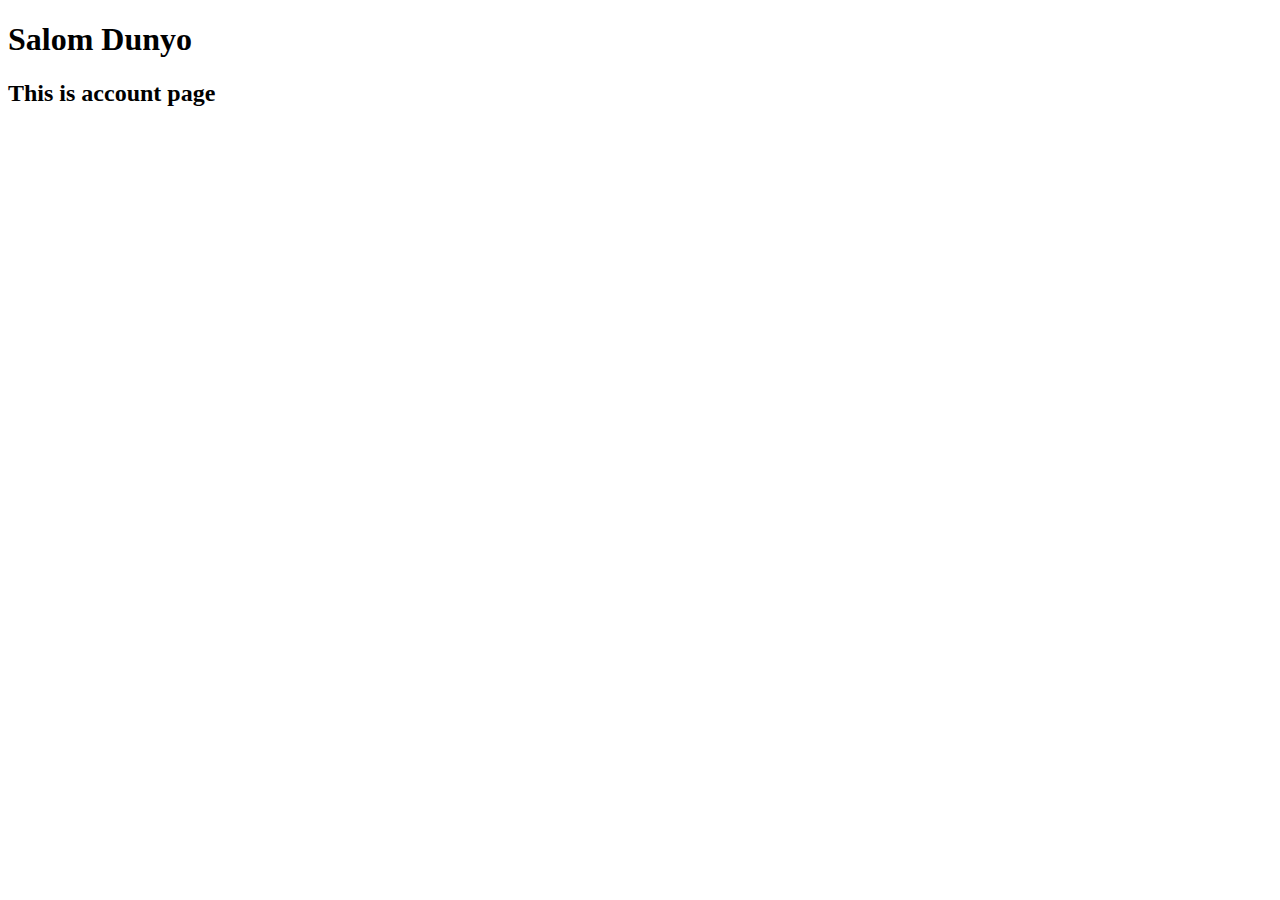
==== templates/account.html @ 63e7a99f "add paths" ====
<!DOCTYPE html>
<html lang="en">
    <head>
        <meta charset="UTF-8">
        <title>Account_page</title>
    </head>
    <body>
        <h1>
            Salom Dunyo
        </h1>
        <h2>
            This is account page
        </h2>
    </body>
</html>
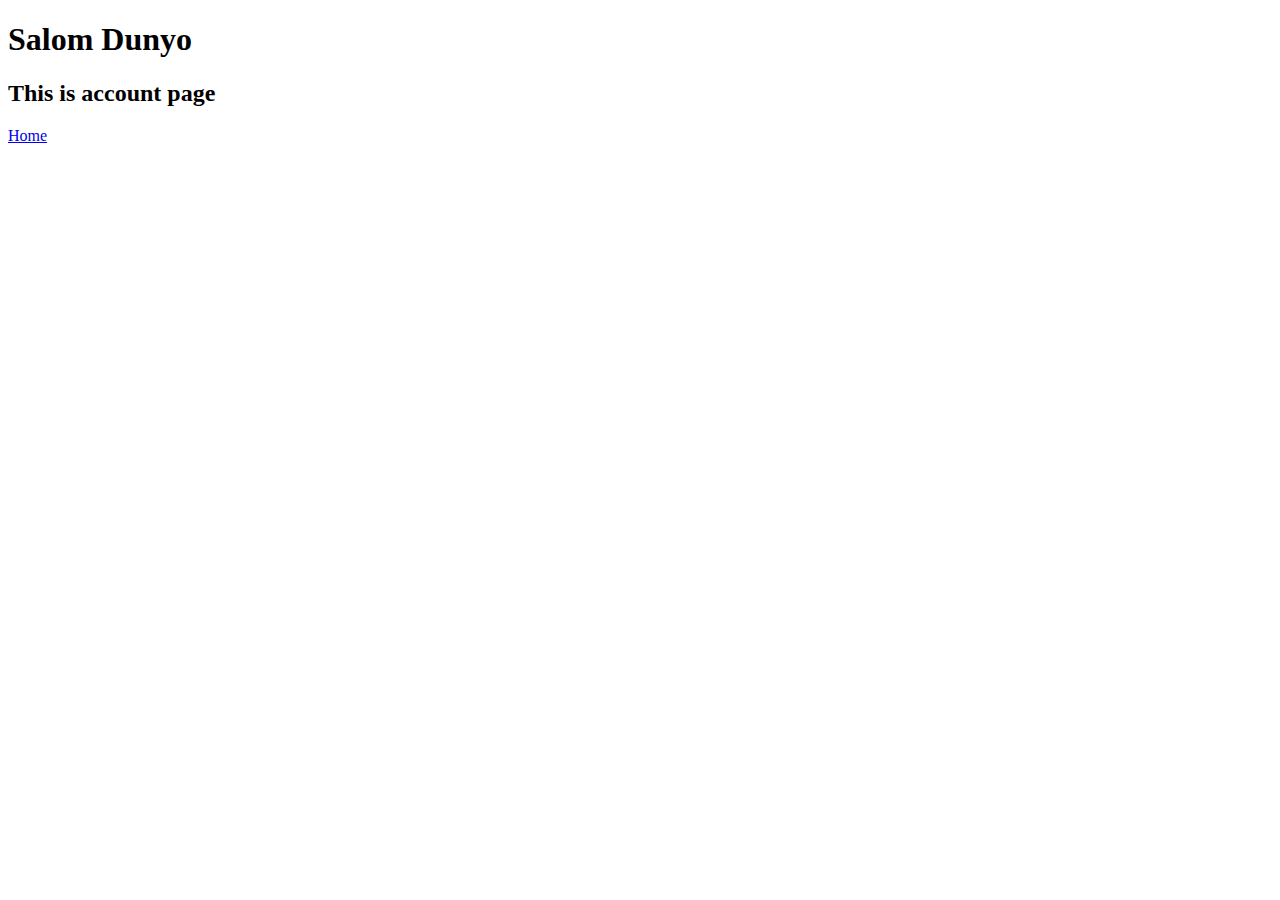
==== commit 7c485144: "full ended project alhamdulillah" ====
--- a/templates/account.html
+++ b/templates/account.html
@@ -11,5 +11,6 @@
         <h2>
             This is account page
         </h2>
+        <a href="http://127.0.0.1:8000/">Home</a>
     </body>
 </html>